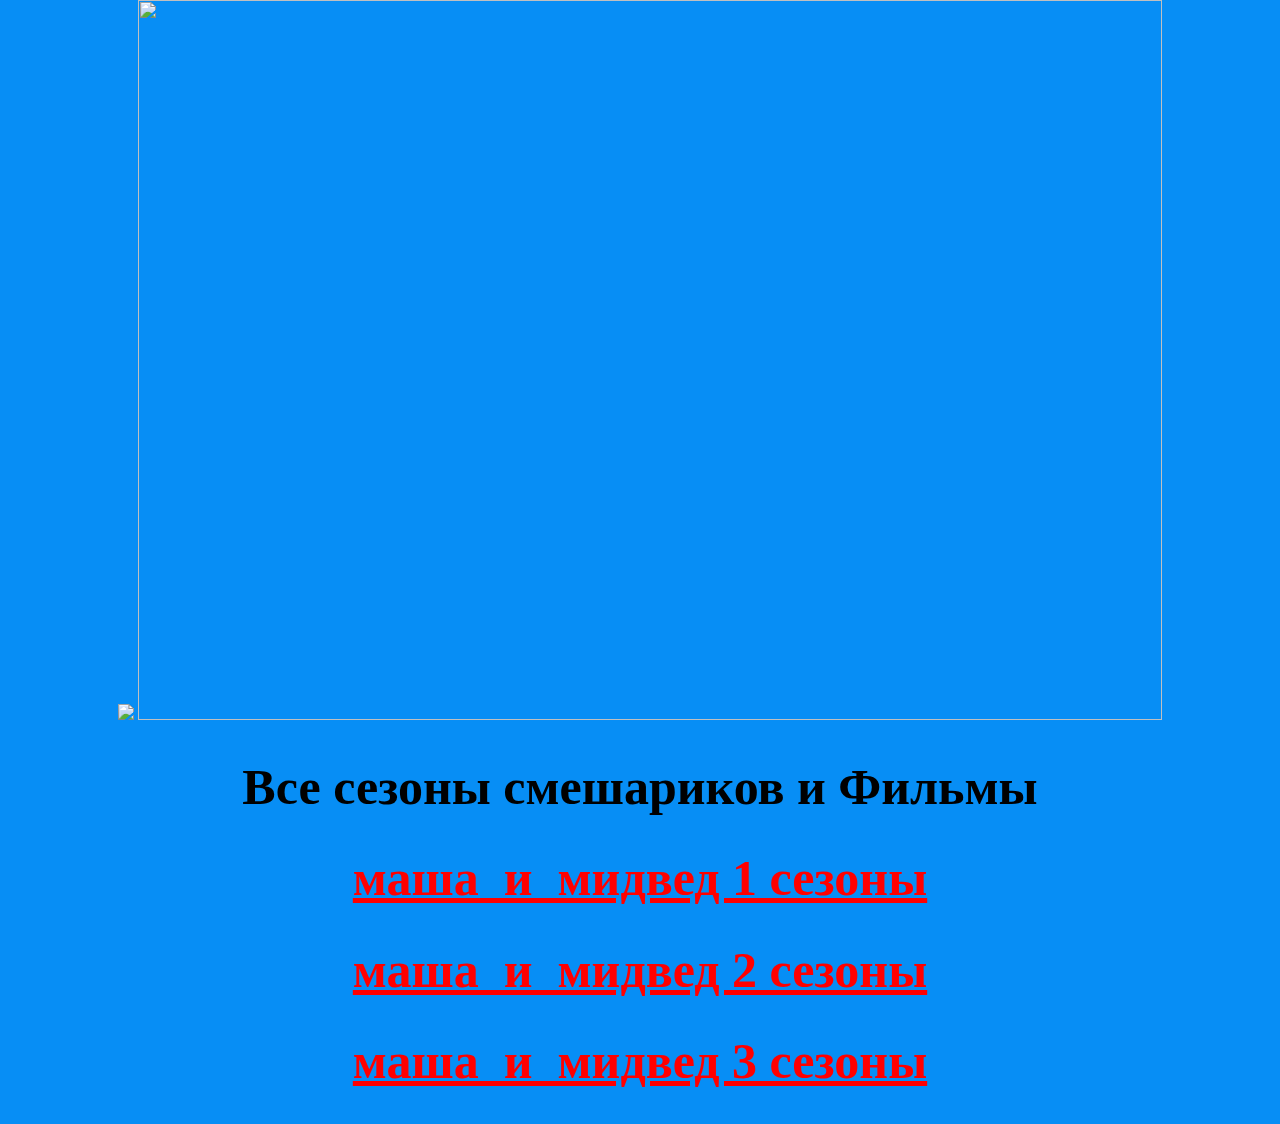
==== index.html @ 8d8bfab0 "Rename index html to index.html" ====
<!DOCTYPE html>
<html lang="en">
<head>
    <meta charset="UTF-8">
    <meta http-equiv="X-UA-Compatible" content="IE=edge">
    <meta name="viewport" content="width=device-width, initial-scale=1.0">
    <link rel="stylesheet" href="маша_и_мидвед.css">
    <title>Document</title>
</head>
<body>
    <img class="стрелка" src="стрелка.png"/> <img class="картинка" src="https://aif-s3.aif.ru/images/016/699/8b0d6500d992d071bbde0417e6a9631b.jpg"/>
    <br> <h1>Все сезоны смешариков и Фильмы </h1>
       <h1 class="маша_и_мидвед2"><a href="маша_и_мидвед2.html">маша_и_мидвед 1 сезоны</a></h1>
       <h1 class="маша_и_мидвед3"><a href="маша_и_мидвед2.html">маша_и_мидвед 2 сезоны</a></h1>
       <h1 class="маша_и_мидвед4"><a href="маша_и_мидвед4.html">маша_и_мидвед 3 сезоны </a></h1>

    
</body>
</html>
---- маша_и_мидвед.css ----
.картинка {
    width: 80vw;
    height: 80vh;
}

body {
    text-align: center;
    background-color: #078ef5;
    margin: 0;
    overflow-x: hidden;
}

a {
    color: rgb(255, 0, 0);
}

a:visited {

    color: rgb(1, 255, 1);

}
h1{
    font-size: 50px;
}
.стрелка{
    position: sticky;

top: 20px;
left: -40vw;
width: 100px;
}
.смешарики{
    width: 40vw;
    height: 60vh;
}
.фиксики1{
    width: 100vw;
}
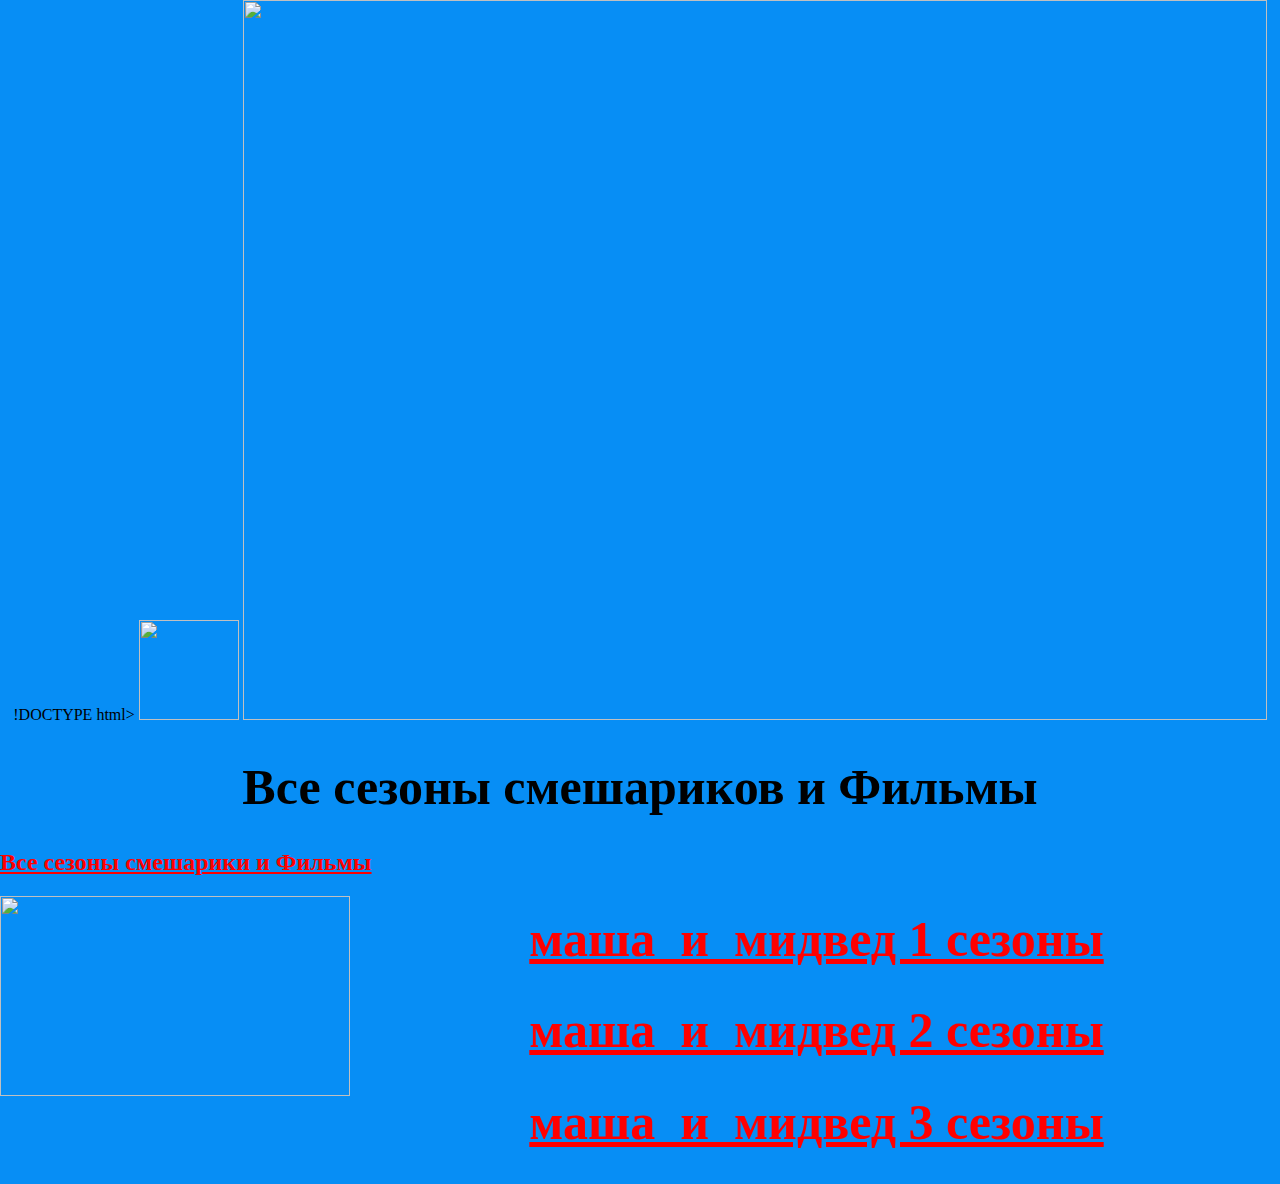
==== commit 895848ff: "Update index.html" ====
--- a/index.html
+++ b/index.html
@@ -1,4 +1,4 @@
-<!DOCTYPE html>
+!DOCTYPE html>
 <html lang="en">
 <head>
     <meta charset="UTF-8">
@@ -10,6 +10,8 @@
 <body>
     <img class="стрелка" src="стрелка.png"/> <img class="картинка" src="https://aif-s3.aif.ru/images/016/699/8b0d6500d992d071bbde0417e6a9631b.jpg"/>
     <br> <h1>Все сезоны смешариков и Фильмы </h1>
+    <h2 align="left"><a  href="https://vladkovalov777.github.io/smeshariki/">Все сезоны смешарики и Фильмы</a></h2>
+    <img class="смешарики" align="left" style="width: 350px; height: 200px;" src="https://img.kanal-o.ru/img/2017-01-23/fmt_90_24_10.png" alt="">
        <h1 class="маша_и_мидвед2"><a href="маша_и_мидвед2.html">маша_и_мидвед 1 сезоны</a></h1>
        <h1 class="маша_и_мидвед3"><a href="маша_и_мидвед2.html">маша_и_мидвед 2 сезоны</a></h1>
        <h1 class="маша_и_мидвед4"><a href="маша_и_мидвед4.html">маша_и_мидвед 3 сезоны </a></h1>
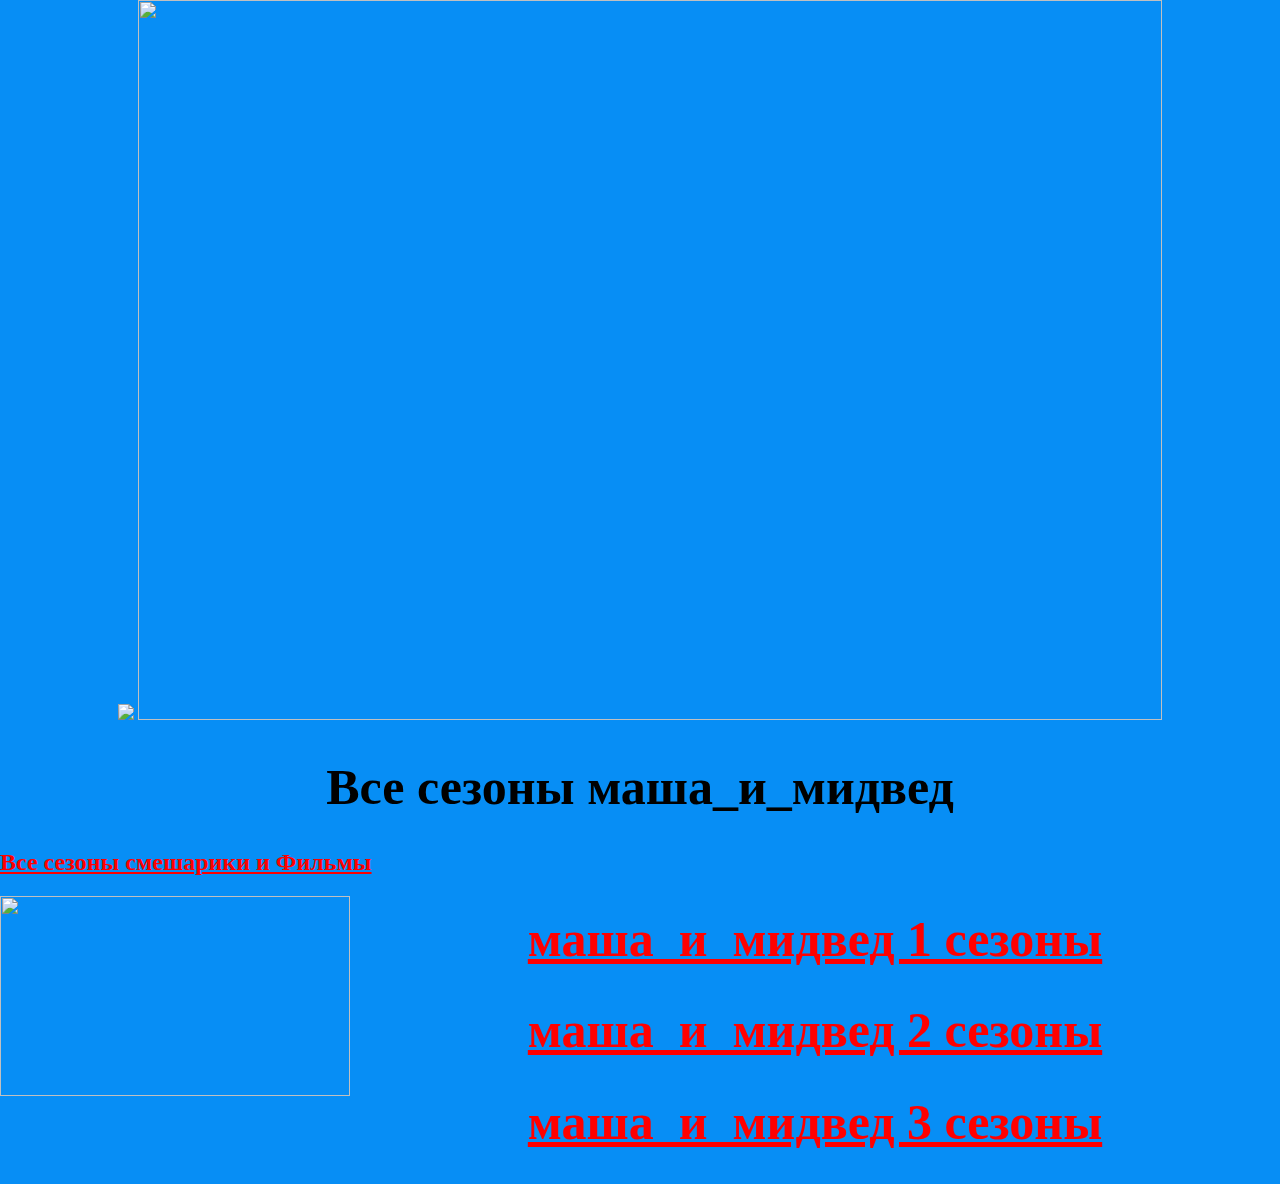
==== commit d6df4a67: "Update index.html" ====
--- a/index.html
+++ b/index.html
@@ -1,4 +1,4 @@
-!DOCTYPE html>
+<!DOCTYPE html>
 <html lang="en">
 <head>
     <meta charset="UTF-8">
@@ -9,7 +9,7 @@
 </head>
 <body>
     <img class="стрелка" src="стрелка.png"/> <img class="картинка" src="https://aif-s3.aif.ru/images/016/699/8b0d6500d992d071bbde0417e6a9631b.jpg"/>
-    <br> <h1>Все сезоны смешариков и Фильмы </h1>
+    <br> <h1>Все сезоны маша_и_мидвед </h1>
     <h2 align="left"><a  href="https://vladkovalov777.github.io/smeshariki/">Все сезоны смешарики и Фильмы</a></h2>
     <img class="смешарики" align="left" style="width: 350px; height: 200px;" src="https://img.kanal-o.ru/img/2017-01-23/fmt_90_24_10.png" alt="">
        <h1 class="маша_и_мидвед2"><a href="маша_и_мидвед2.html">маша_и_мидвед 1 сезоны</a></h1>
